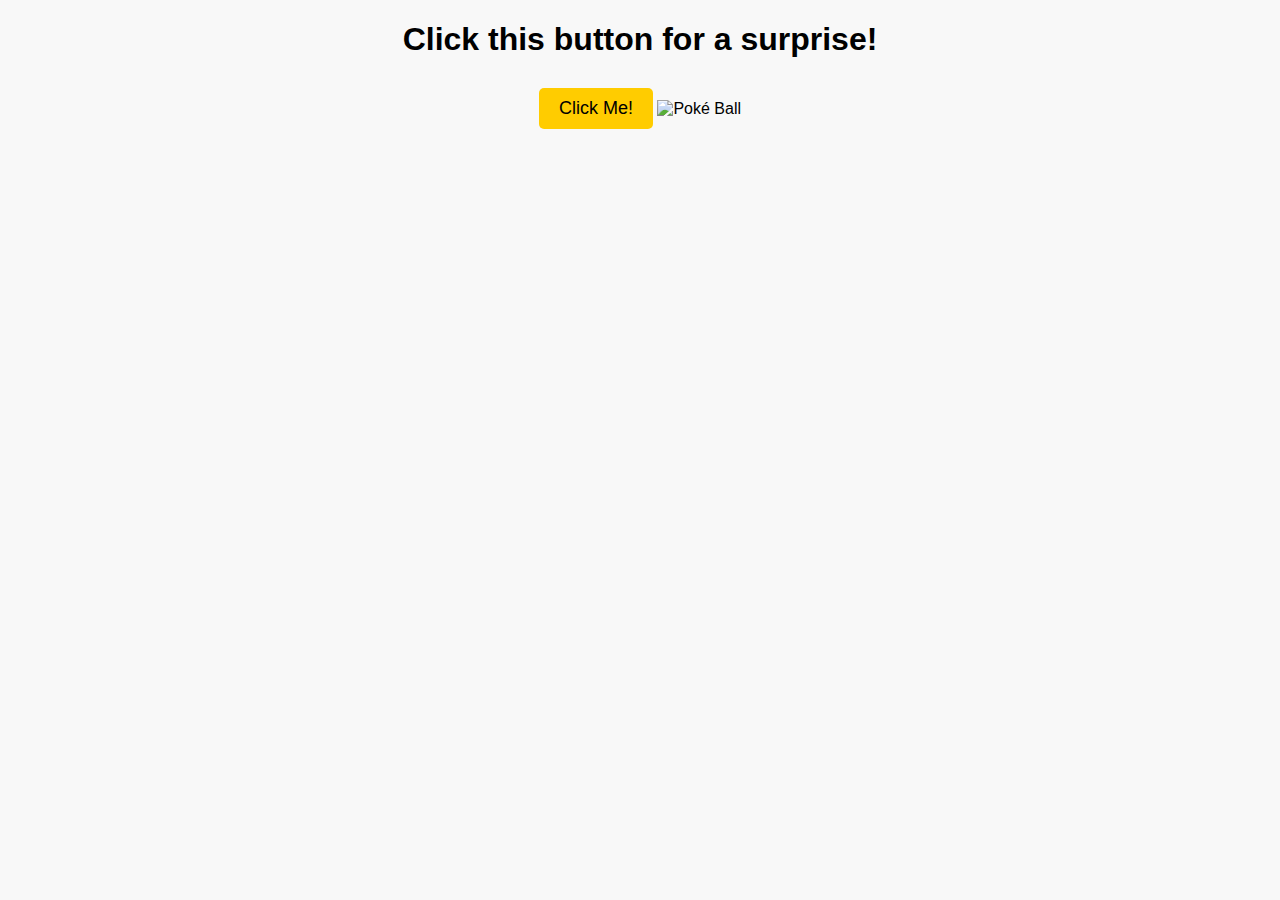
==== index.html @ 29215c95 "Rename pokemon.html to index.html" ====
<!DOCTYPE html>
<html lang="en">
<head>
    <meta charset="UTF-8">
    <meta name="viewport" content="width=device-width, initial-scale=1.0">
    <title>Pokémon Surprise</title>
    <link rel="stylesheet" href="Pokemon.css">  <!-- Updated CSS reference -->
</head>
<body>

    <div class="container">
        <h1>Click this button for a surprise!</h1>
        <button id="startButton">Click Me!</button>

        <div id="animationContainer">
            <img id="arcanine" src="images/arcanine.gif" alt="Arcanine Running">
            <img id="snivy" src="images/snivy.png" alt="Snivy Riding">
        </div>

        <img id="pokeball" src="images/pokeball.png" alt="Poké Ball">
    </div>

    <!-- Pokémon Sounds -->
    <audio id="arcanineCry" src="audio/arcanine_cry.mp3" preload="auto"></audio>
    <audio id="snivyCry" src="audio/snivy_cry.mp3" preload="auto"></audio>
    <audio id="backgroundMusic" src="audio/pokemon_theme.mp3" loop preload="auto"></audio>

    <script src="Pokemon.js"></script>  <!-- Updated JavaScript reference -->
</body>
</html>
---- Pokemon.css ----
/* General Page Styling */
body {
    text-align: center;
    font-family: Arial, sans-serif;
    background-color: #f8f8f8;
}

/* Button Styling */
button {
    padding: 10px 20px;
    font-size: 18px;
    background-color: #ffcc00;
    border: none;
    cursor: pointer;
    border-radius: 5px;
}

button:hover {
    background-color: #ffaa00;
}

/* Animation Container */
#animationContainer {
    position: relative;
    width: 400px;
    height: 200px;
    margin: 20px auto;
    display: none; /* Hidden initially */
}

/* Arcanine */
#arcanine {
    position: absolute;
    bottom: 0;
    left: -200px; /* Start off-screen */
    width: 200px;
}

/* Snivy */
#snivy {
    position: absolute;
    bottom: 60px;
    left: -200px; /* Start off-screen */
    width: 50px;
}

/* Poké Ball */
#pokeball {
    width: 80px;
    margin-top: 20px;
}

/* Animation */
@keyframes run {
    0% { left: -200px; }
    100% { left: 100%; }
}

/* Snivy riding animation */
@keyframes ride {
    0% { left: -200px; }
    100% { left: 100%; }
}
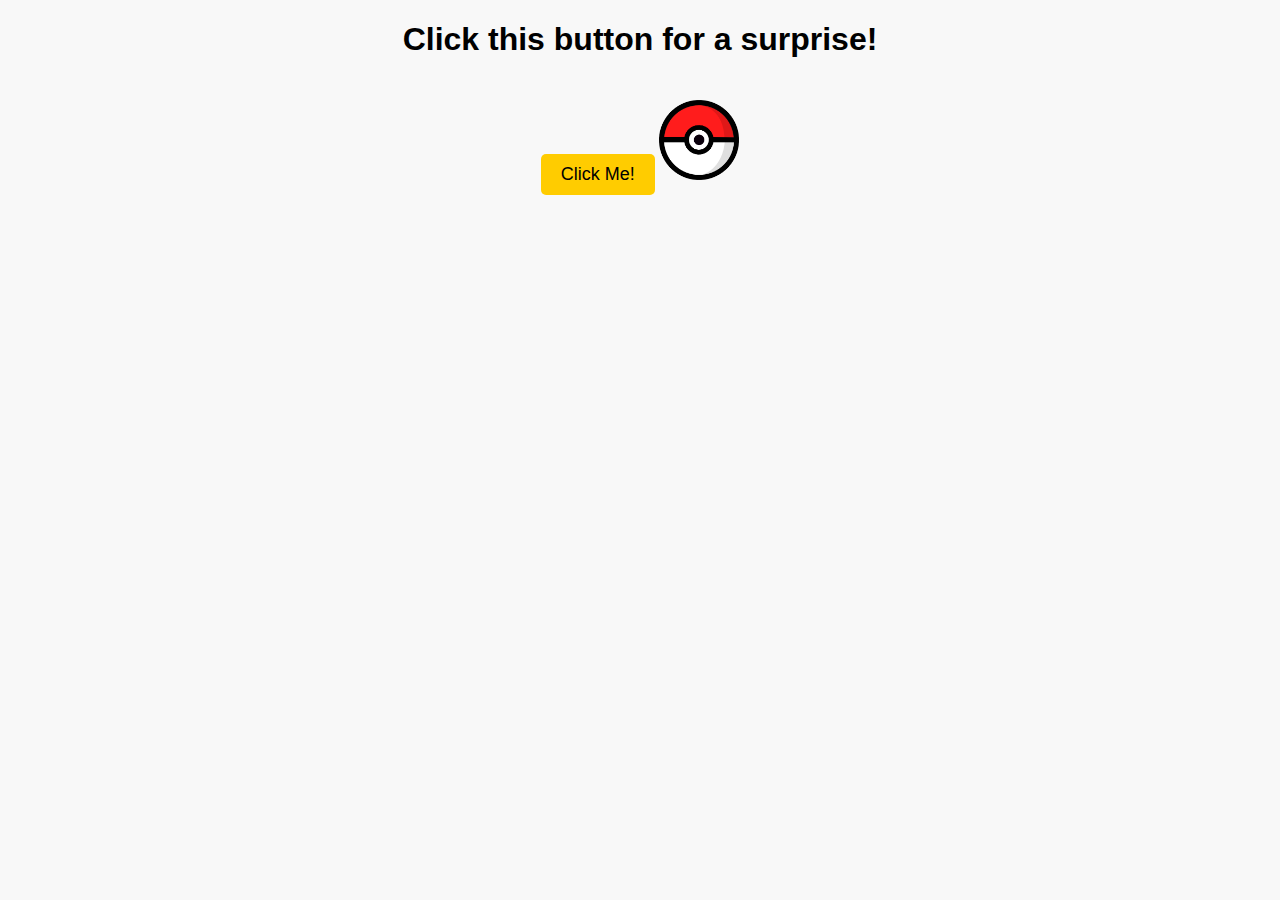
==== commit 978a7734: "Update index.html" ====
--- a/index.html
+++ b/index.html
@@ -13,11 +13,11 @@
         <button id="startButton">Click Me!</button>
 
         <div id="animationContainer">
-            <img id="arcanine" src="images/arcanine.gif" alt="Arcanine Running">
-            <img id="snivy" src="images/snivy.png" alt="Snivy Riding">
+            <img id="arcanine" src="Images/arcanine.gif" alt="Arcanine Running">
+            <img id="snivy" src="Images/snivy.png" alt="Snivy Riding">
         </div>
 
-        <img id="pokeball" src="images/pokeball.png" alt="Poké Ball">
+        <img id="pokeball" src="Images/pokeball.PNG" alt="Poké Ball">
     </div>
 
     <!-- Pokémon Sounds -->
